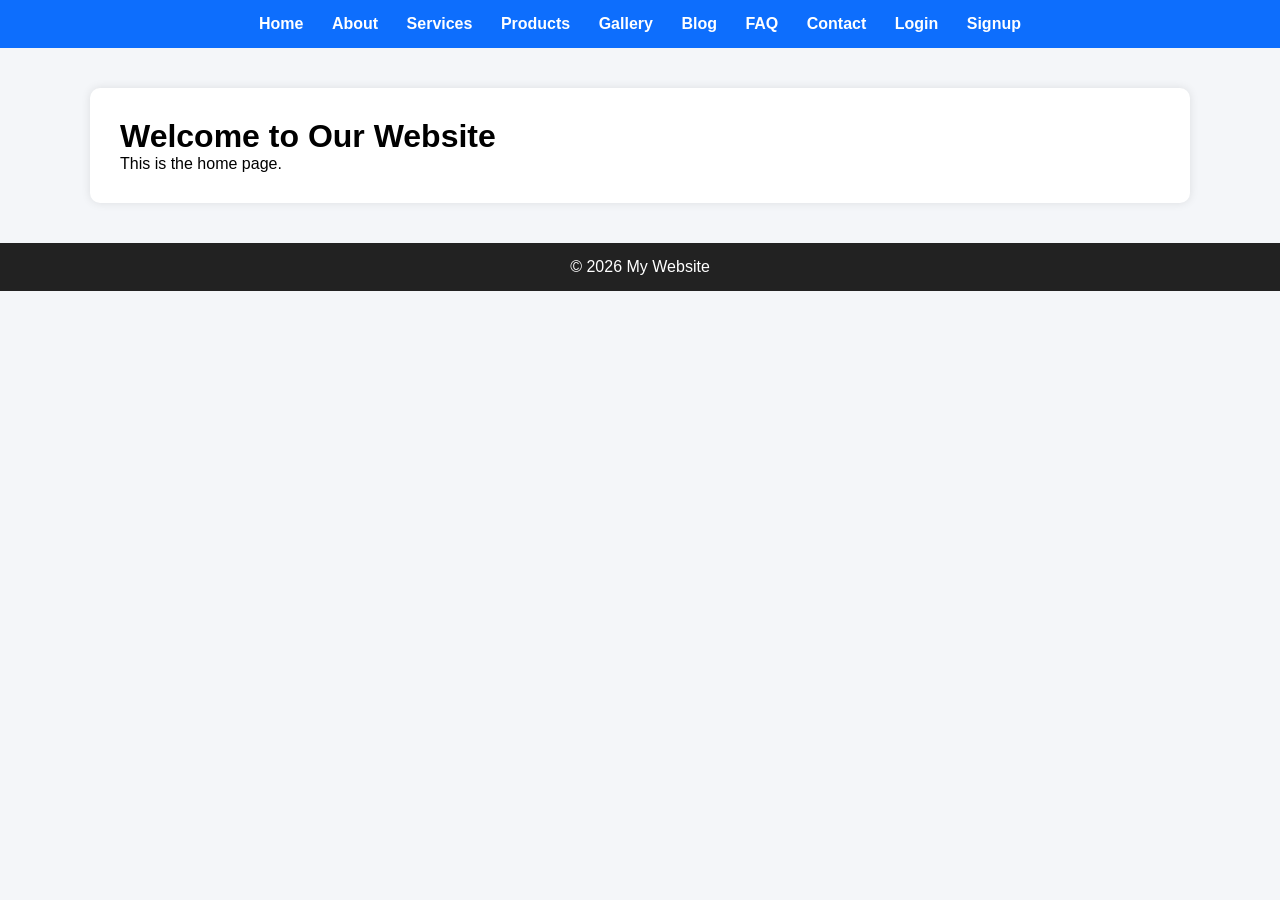
==== index.html @ 48e057a1 "Update index.html" ====
<!DOCTYPE html>
<html>
<head>
<title>Home</title>
<link rel="stylesheet" href="style.css">
</head>
<body>

<nav>
<a href="index.html">Home</a>
<a href="about.html">About</a>
<a href="services.html">Services</a>
<a href="products.html">Products</a>
<a href="gallery.html">Gallery</a>
<a href="blog.html">Blog</a>
<a href="faq.html">FAQ</a>
<a href="contact.html">Contact</a>
<a href="login.html">Login</a>
<a href="signup.html">Signup</a>
</nav>

<div class="container">
<h1>Welcome to Our Website</h1>
<p>This is the home page.</p>
</div>

<footer>
<p>© 2026 My Website</p>
</footer>
  <script>let i=0,images=['images/bg1.jpg','images/bg2.jpg','images/bg3.jpg','images/bg4.jpg'];setInterval(()=>document.body.style.backgroundImage=`url(${images[i=(i+1)%images.length]})`,5000);document.body.style.backgroundImage=`url(${images[0]})`;</script>

</body>
</html>
---- style.css ----
body{margin:0;padding:0;font-family:Arial,sans-serif;background-size:cover;background-position:center;background-repeat:no-repeat;transition:background-image 1s ease-in-out;}
*{
    margin:0;
    padding:0;
    box-sizing:border-box;
    font-family: Arial, sans-serif;
}

body{
    background:#f4f6f9;
}

/* Navbar */
nav{
    background:#0d6efd;
    padding:15px;
    text-align:center;
}

nav a{
    color:white;
    text-decoration:none;
    margin:0 12px;
    font-weight:bold;
}

nav a:hover{
    text-decoration:underline;
}

/* Container */
.container{
    width:90%;
    max-width:1100px;
    margin:40px auto;
    background:white;
    padding:30px;
    border-radius:10px;
    box-shadow:0 0 10px rgba(0,0,0,0.1);
}

/* Footer */
footer{
    background:#222;
    color:white;
    text-align:center;
    padding:15px;
    margin-top:40px;
}

/* Form */
input, textarea{
    width:100%;
    padding:10px;
    margin:8px 0;
    border:1px solid #ccc;
    border-radius:5px;
}

button{
    background:#0d6efd;
    color:white;
    border:none;
    padding:10px 20px;
    border-radius:5px;
    cursor:pointer;
}

button:hover{
    background:#084298;
}
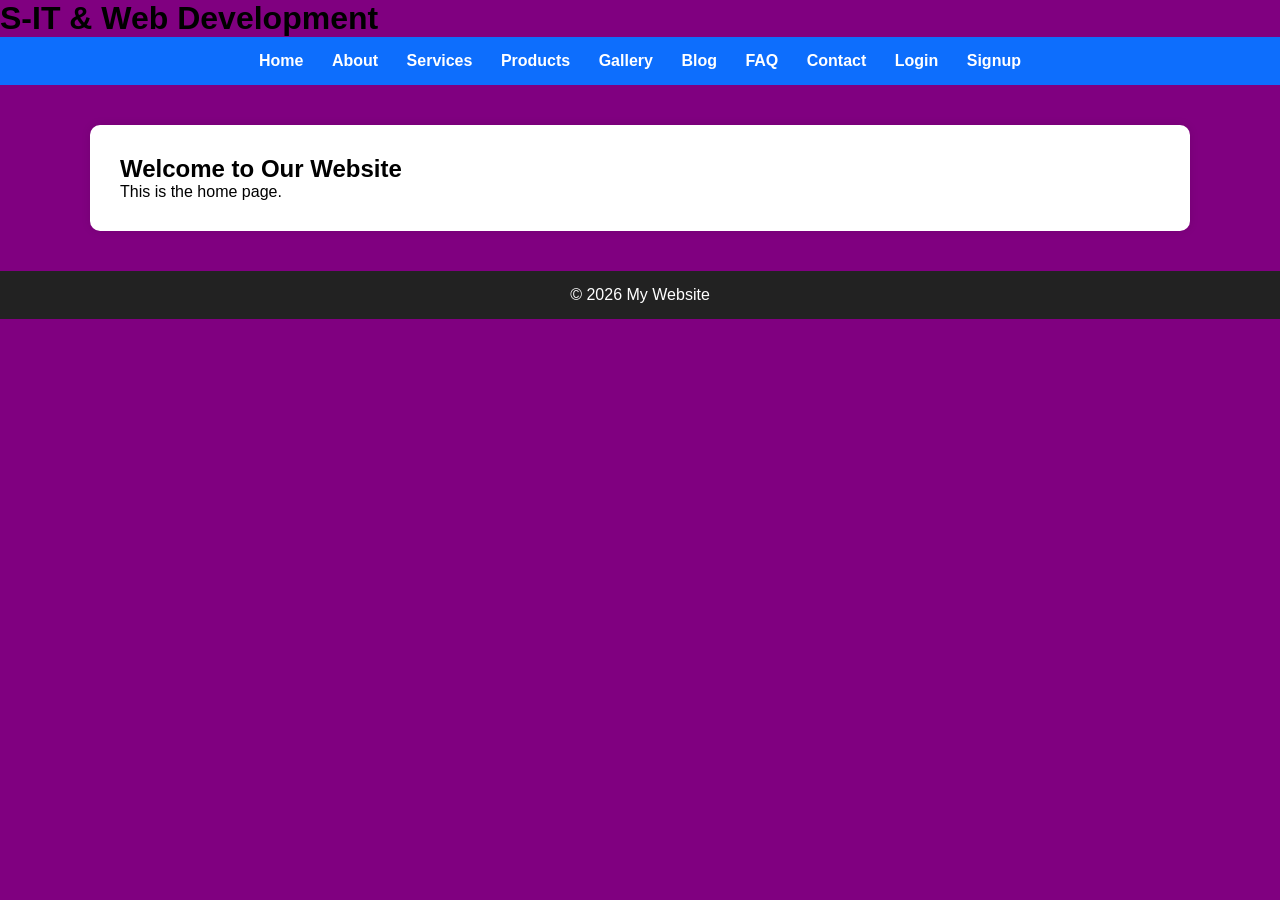
==== commit 2384edc6: "Update index.html" ====
--- a/index.html
+++ b/index.html
@@ -1,10 +1,11 @@
 <!DOCTYPE html>
 <html>
 <head>
-<title>Home</title>
+<title>S-IT & Web Development</title>
 <link rel="stylesheet" href="style.css">
 </head>
 <body>
+  <h1>S-IT & Web Development</h1>
 
 <nav>
 <a href="index.html">Home</a>
@@ -20,7 +21,7 @@
 </nav>
 
 <div class="container">
-<h1>Welcome to Our Website</h1>
+<h2>Welcome to Our Website</h2>
 <p>This is the home page.</p>
 </div>
 
--- a/style.css
+++ b/style.css
@@ -1,13 +1,11 @@
-body{margin:0;padding:0;font-family:Arial,sans-serif;background-size:cover;background-position:center;background-repeat:no-repeat;transition:background-image 1s ease-in-out;}
 *{
     margin:0;
     padding:0;
     box-sizing:border-box;
     font-family: Arial, sans-serif;
 }
-
 body{
-    background:#f4f6f9;
+    background: purple;
 }
 
 /* Navbar */
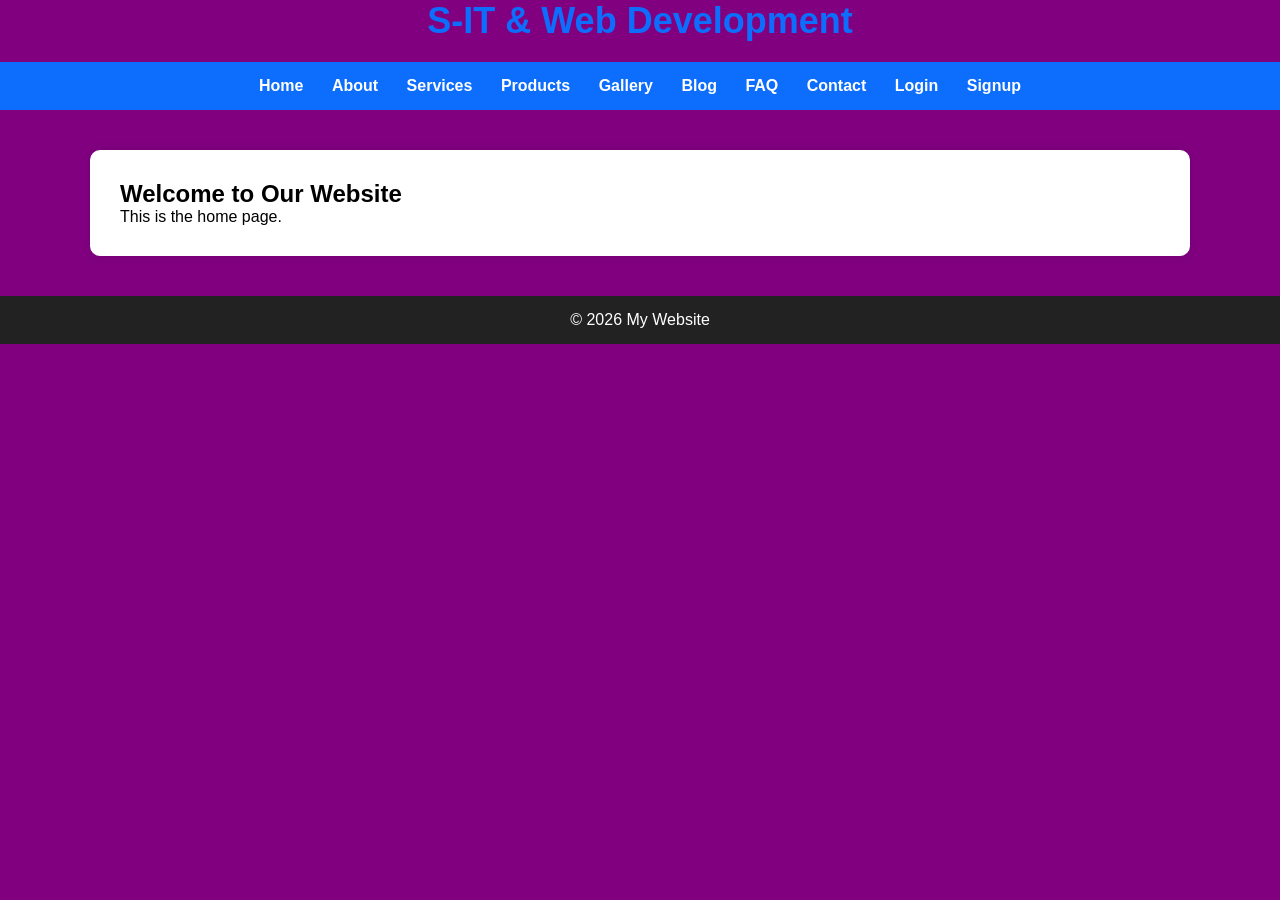
==== commit fa7f6486: "Update index.html" ====
--- a/index.html
+++ b/index.html
@@ -5,7 +5,7 @@
 <link rel="stylesheet" href="style.css">
 </head>
 <body>
-  <h1>S-IT & Web Development</h1>
+  <h1 text-align= center>S-IT & Web Development</h1>
 
 <nav>
 <a href="index.html">Home</a>
--- a/style.css
+++ b/style.css
@@ -14,7 +14,14 @@
     padding:15px;
     text-align:center;
 }
+/* container, nav, footer আগের মতো */
 
+h1{
+    font-size:36px;
+    color:#0d6efd;
+    text-align:center;
+    margin-bottom:20px;
+}
 nav a{
     color:white;
     text-decoration:none;
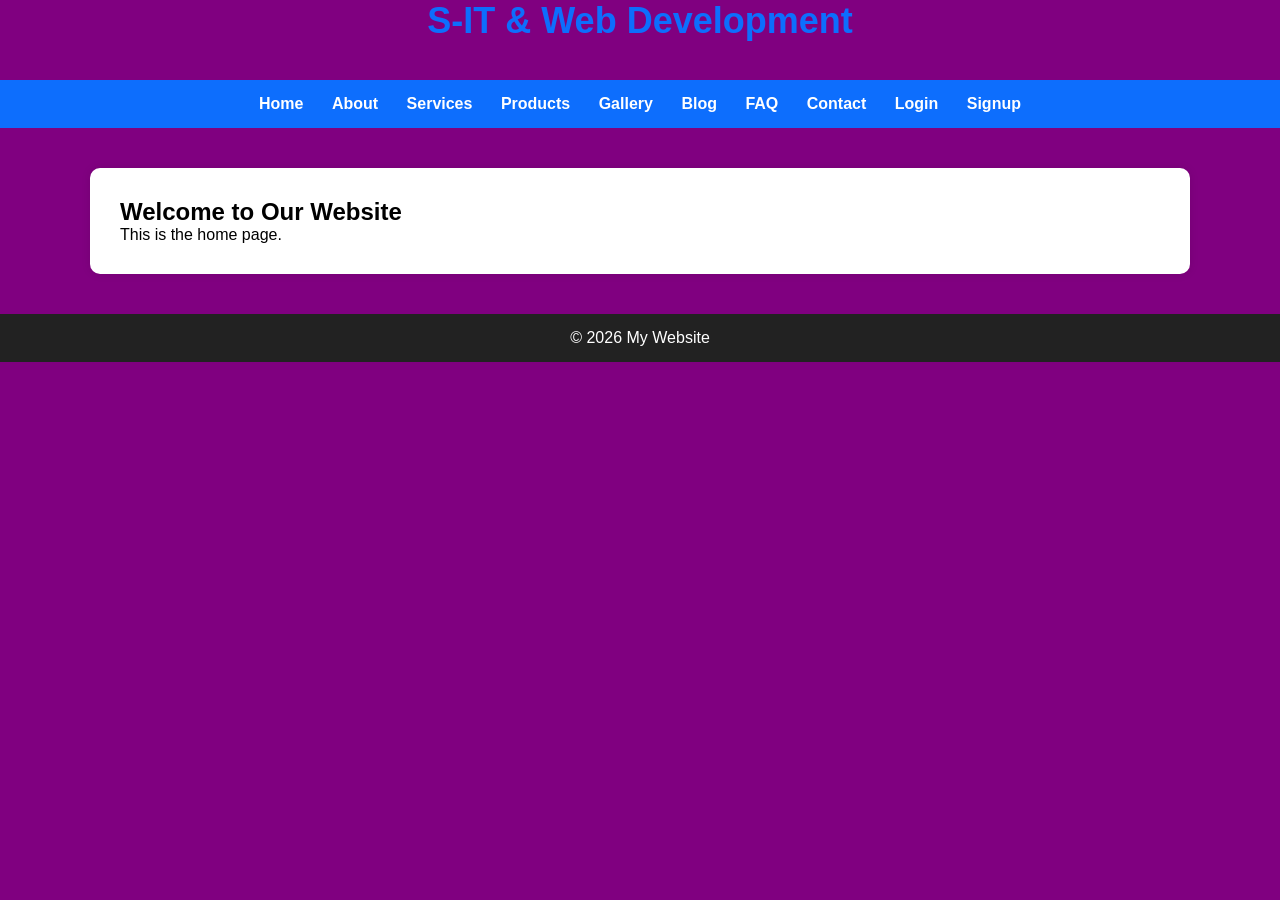
==== commit 9a507b3d: "Update index.html" ====
--- a/index.html
+++ b/index.html
@@ -5,7 +5,7 @@
 <link rel="stylesheet" href="style.css">
 </head>
 <body>
-  <h1 text-align= center>S-IT & Web Development</h1>
+  <h1 text-align= center>S-IT & Web Development</h1> <br>
 
 <nav>
 <a href="index.html">Home</a>
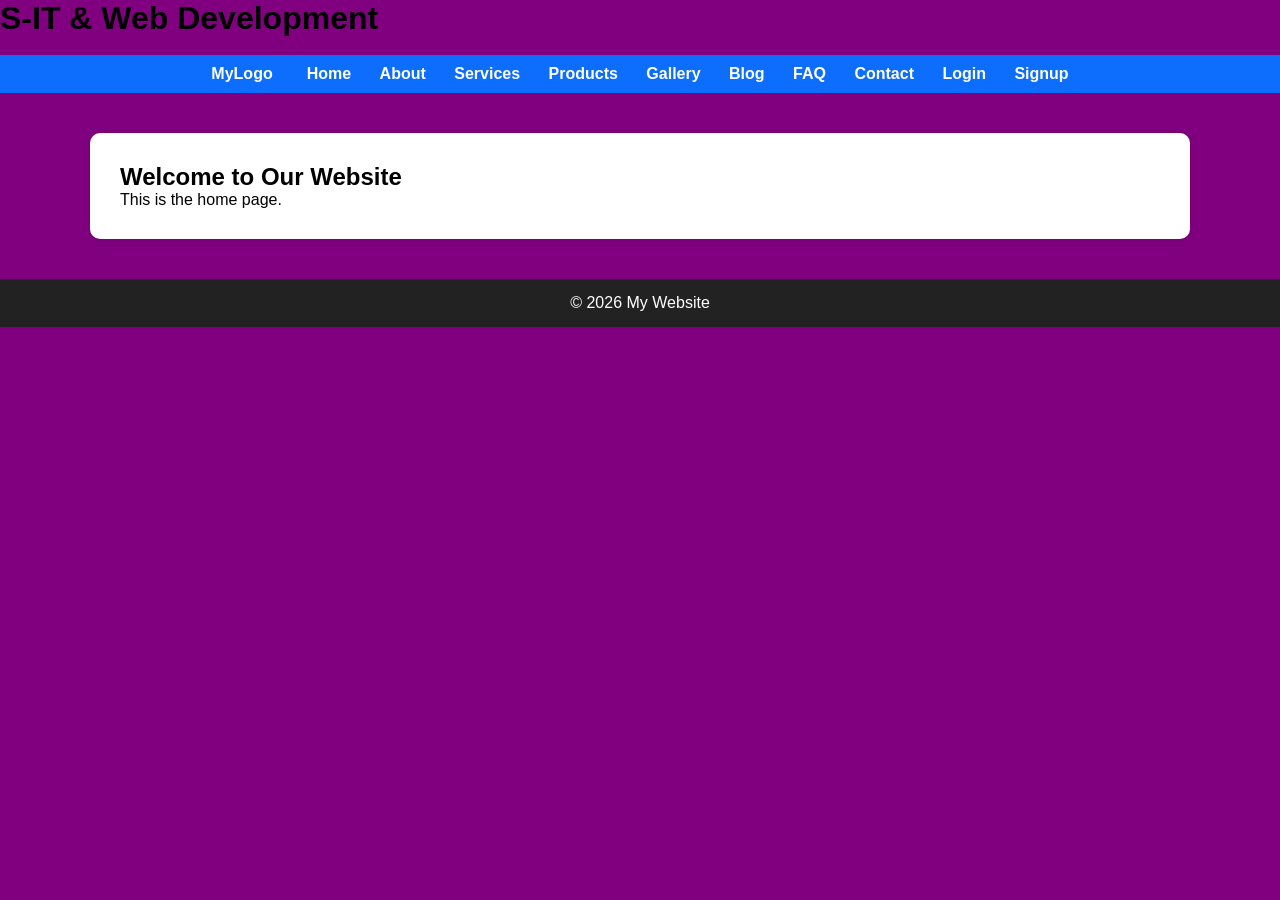
==== commit 86a14ab1: "Update index.html" ====
--- a/index.html
+++ b/index.html
@@ -8,16 +8,21 @@
   <h1 text-align= center>S-IT & Web Development</h1> <br>
 
 <nav>
-<a href="index.html">Home</a>
-<a href="about.html">About</a>
-<a href="services.html">Services</a>
-<a href="products.html">Products</a>
-<a href="gallery.html">Gallery</a>
-<a href="blog.html">Blog</a>
-<a href="faq.html">FAQ</a>
-<a href="contact.html">Contact</a>
-<a href="login.html">Login</a>
-<a href="signup.html">Signup</a>
+  <div class="logo">
+    <a href="index.html">MyLogo</a>
+  </div>
+  <div class="nav-links">
+    <a href="index.html">Home</a>
+    <a href="about.html">About</a>
+    <a href="services.html">Services</a>
+    <a href="products.html">Products</a>
+    <a href="gallery.html">Gallery</a>
+    <a href="blog.html">Blog</a>
+    <a href="faq.html">FAQ</a>
+    <a href="contact.html">Contact</a>
+    <a href="login.html">Login</a>
+    <a href="signup.html">Signup</a>
+  </div>
 </nav>
 
 <div class="container">
--- a/style.css
+++ b/style.css
@@ -8,31 +8,28 @@
     background: purple;
 }
 
-/* Navbar */
+/* Navbar container */
 nav{
-    background:#0d6efd;
-    padding:15px;
-    text-align:center;
+  background:#0d6efd;
+  padding:10px 20px;
+  display:flex;
+  flex-wrap:wrap;
+  justify-content:center; /* center all links */
+  gap:10px; /* links এর মধ্যে gap */
 }
-/* container, nav, footer আগের মতো */
 
-h1{
-    font-size:36px;
-    color:#0d6efd;
-    text-align:center;
-    margin-bottom:20px;
-}
+/* Navbar links */
 nav a{
-    color:white;
-    text-decoration:none;
-    margin:0 12px;
-    font-weight:bold;
+  color:white;
+  text-decoration:none;
+  font-weight:bold;
+  padding:8px 12px;
+  border-radius:5px;
 }
 
 nav a:hover{
-    text-decoration:underline;
+  background:rgba(255,255,255,0.2);
 }
-
 /* Container */
 .container{
     width:90%;
@@ -74,3 +71,14 @@
 button:hover{
     background:#084298;
 }
+@media(max-width:768px){
+    nav{
+        flex-direction:column; /* ফোনে vertically দেখাবে */
+        align-items:center;
+    }
+    nav a{
+        width:80%; /* links পুরো width নেবে */
+        text-align:center;
+        margin:5px 0;
+    }
+}
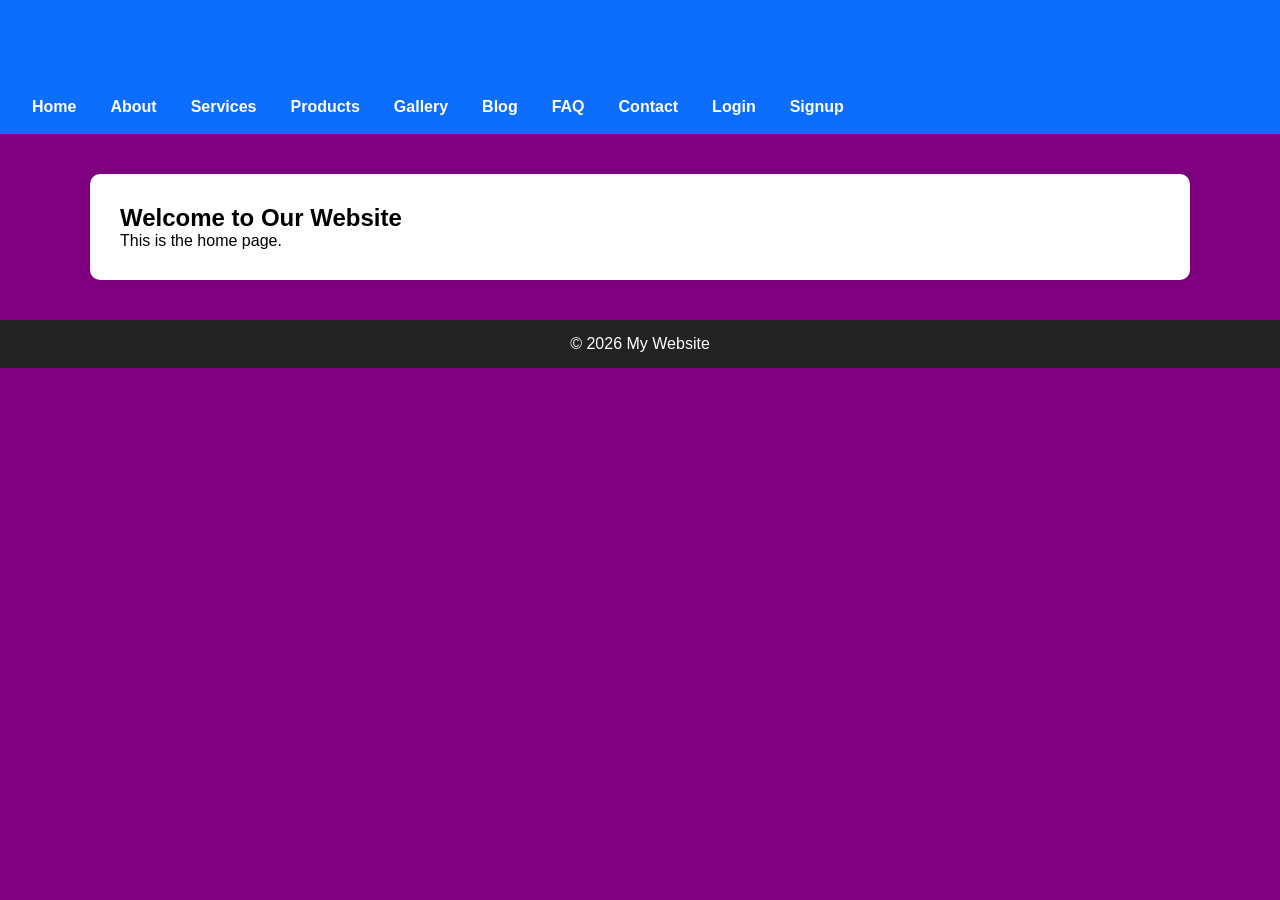
==== commit 8f721a62: "Update index.html" ====
--- a/index.html
+++ b/index.html
@@ -5,11 +5,10 @@
 <link rel="stylesheet" href="style.css">
 </head>
 <body>
-  <h1 text-align= center>S-IT & Web Development</h1> <br>
-
+ 
 <nav>
   <div class="logo">
-    <a href="index.html">MyLogo</a>
+     <h1 text-align= center>S-IT & Web Development</h1> <br>
   </div>
   <div class="nav-links">
     <a href="index.html">Home</a>
--- a/style.css
+++ b/style.css
@@ -7,18 +7,29 @@
 body{
     background: purple;
 }
-
+h1{
+    font-size:36px;
+    color:#0d6efd;
+    text-align:center;
+    margin-bottom:20px;
+}
 /* Navbar container */
 nav{
   background:#0d6efd;
   padding:10px 20px;
   display:flex;
+  justify-content:space-between; /* desktop এ links side এ যাবে */
+  align-items:center;
   flex-wrap:wrap;
-  justify-content:center; /* center all links */
-  gap:10px; /* links এর মধ্যে gap */
 }
 
-/* Navbar links */
+/* Links container */
+nav .nav-links{
+  display:flex;
+  gap:10px;
+}
+
+/* Links style */
 nav a{
   color:white;
   text-decoration:none;
@@ -29,6 +40,23 @@
 
 nav a:hover{
   background:rgba(255,255,255,0.2);
+}
+
+/* Responsive - Mobile */
+@media(max-width:768px){
+  nav{
+    justify-content:center; /* mobile এ links center */
+  }
+  nav .nav-links{
+    flex-direction:column;
+    width:100%;
+    align-items:center;
+  }
+  nav a{
+    width:80%;
+    text-align:center;
+    margin:5px 0;
+  }
 }
 /* Container */
 .container{
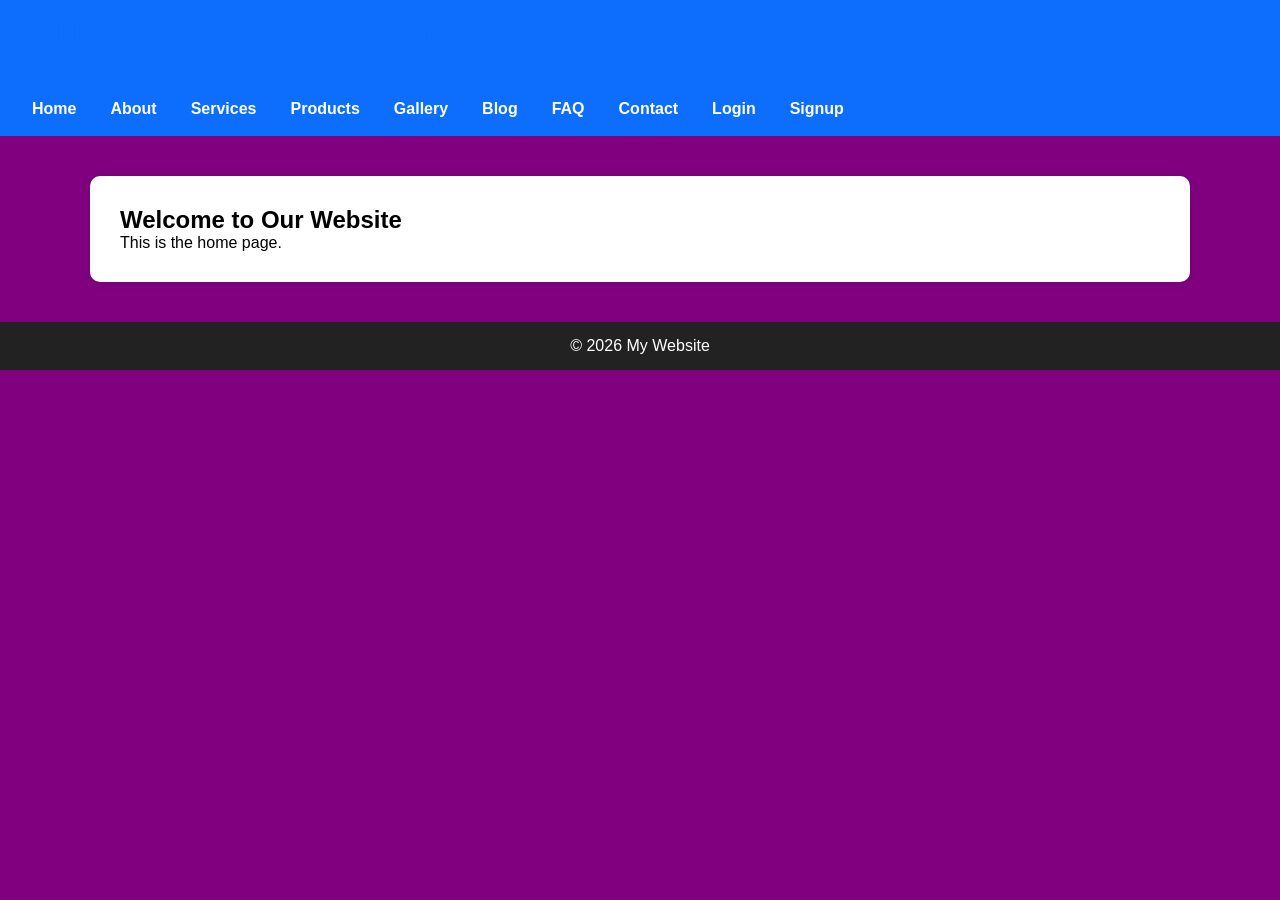
==== commit 1232f0bb: "Update index.html" ====
--- a/index.html
+++ b/index.html
@@ -8,8 +8,10 @@
  
 <nav>
   <div class="logo">
-     <h1 text-align= center>S-IT & Web Development</h1> <br>
-  </div>
+     <h1 text-align= center>S-IT & Web Development</h1> 
+  </div> 
+</nav>
+ <nav>
   <div class="nav-links">
     <a href="index.html">Home</a>
     <a href="about.html">About</a>
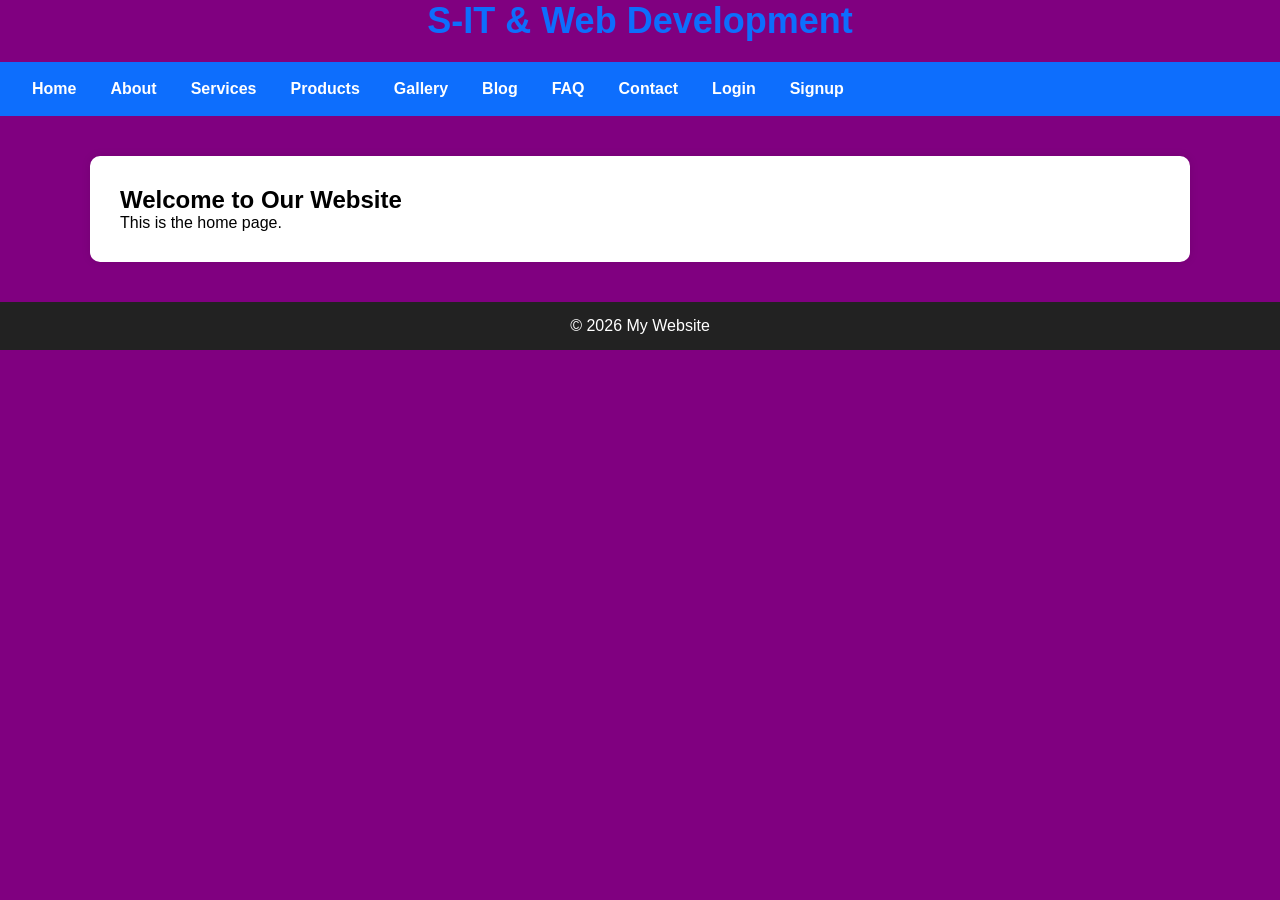
==== commit cc28ed57: "Update index.html" ====
--- a/index.html
+++ b/index.html
@@ -5,11 +5,9 @@
 <link rel="stylesheet" href="style.css">
 </head>
 <body>
- 
-<nav>
-  <div class="logo">
+
      <h1 text-align= center>S-IT & Web Development</h1> 
-  </div> 
+  
 </nav>
  <nav>
   <div class="nav-links">
